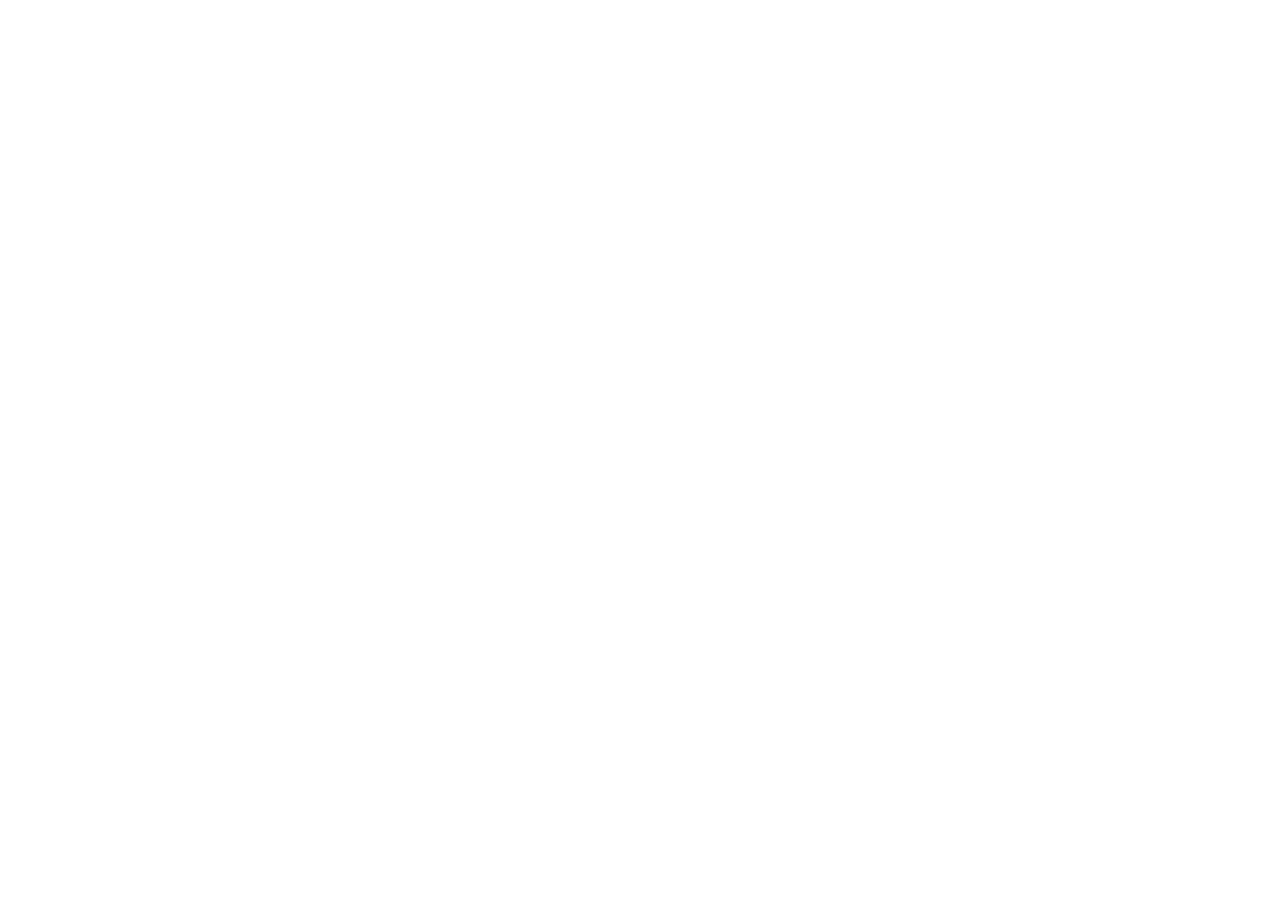
==== html/ajuda.html @ 452727b3 "teste" ====
<!DOCTYPE html>
<html lang="en">
<head>
    <meta charset="UTF-8">
    <meta name="viewport" content="width=device-width, initial-scale=1.0">
    <title>Document</title>
</head>
<body>
    
</body>
</html>
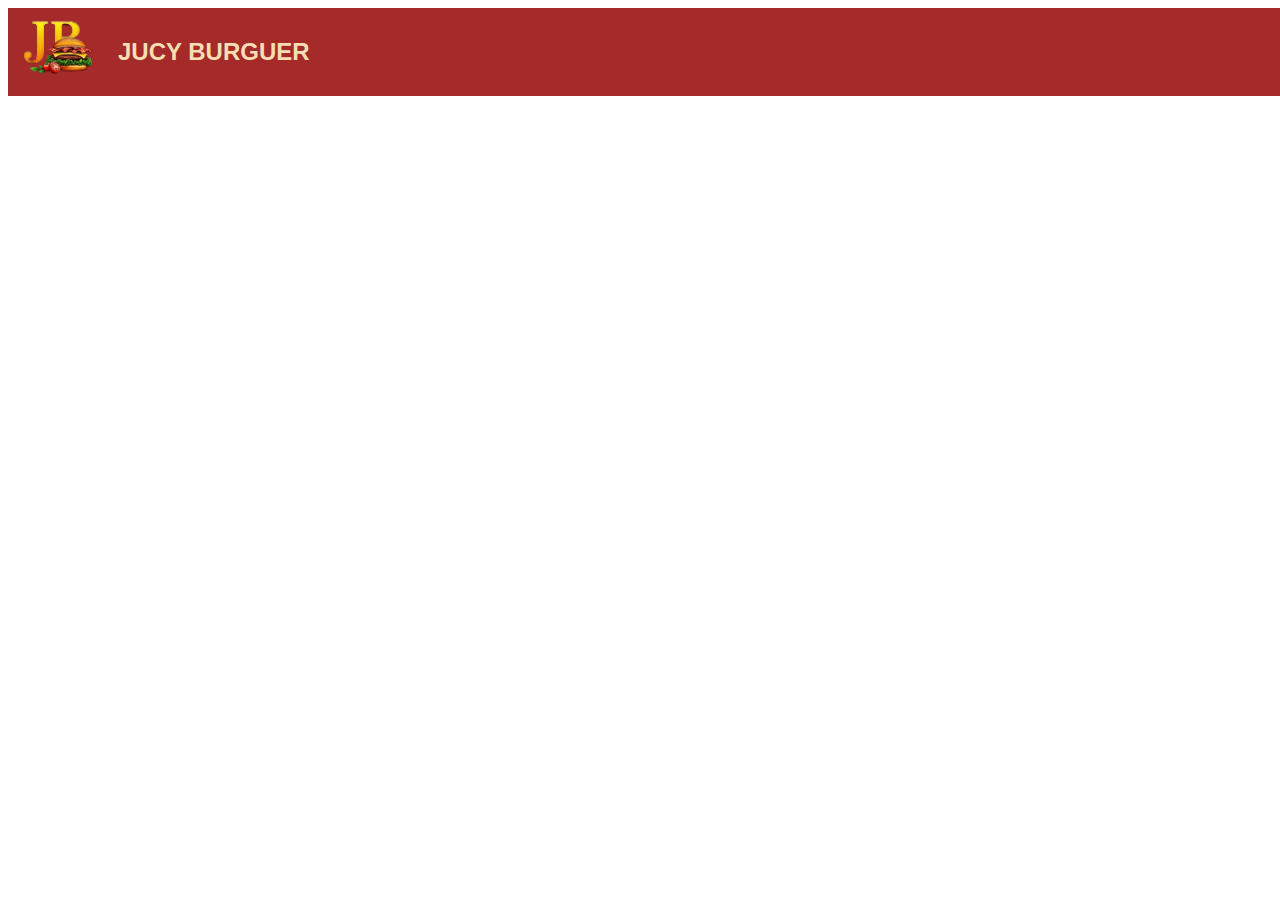
==== commit d845668d: "Abas" ====
--- a/html/ajuda.html
+++ b/html/ajuda.html
@@ -1,11 +1,47 @@
-<!DOCTYPE html>
-<html lang="en">
-<head>
-    <meta charset="UTF-8">
-    <meta name="viewport" content="width=device-width, initial-scale=1.0">
-    <title>Document</title>
-</head>
-<body>
+<html>
+    <head><title>compras</title>
+        <link rel="stylesheet" href="style.css">
+        <link rel="stylesheet" href="centro.css">
+        <link rel="stylesheet" href="abaixo.css">
+    </head>
+
+    <style>
+        .cabecalho {
+            display: flex;
+            justify-content: space-between;
+            align-items: center;
+            width: 1890px;
+            background-color: brown;
+            position: fixed;
+            z-index: 2;
+        }
+        .logo{
+            width: 100px;
+            position: absolute;
+            top: 0;
+            left: 0;
+        }
+        .texto-sup {
+            padding: 10px 110px;
+            color: wheat;
+            font-family: 'Franklin Gothic Medium', 'Arial Narrow', Arial, sans-serif;
+            margin: 0;
+            flex-grow: 1;
+            width: 50%;
+            
+        }
+    </style>
     
-</body>
+    <body>
+        <div class="cabecalho">
+            <div class="texto-sup">
+                <h2>JUCY BURGUER</h2>
+            </div>
+
+            <a href="/index.html"><img src="/imagens/logosite.png" alt="logo" class="logo"></a>
+
+            
+        </div>
+
+    </body>
 </html>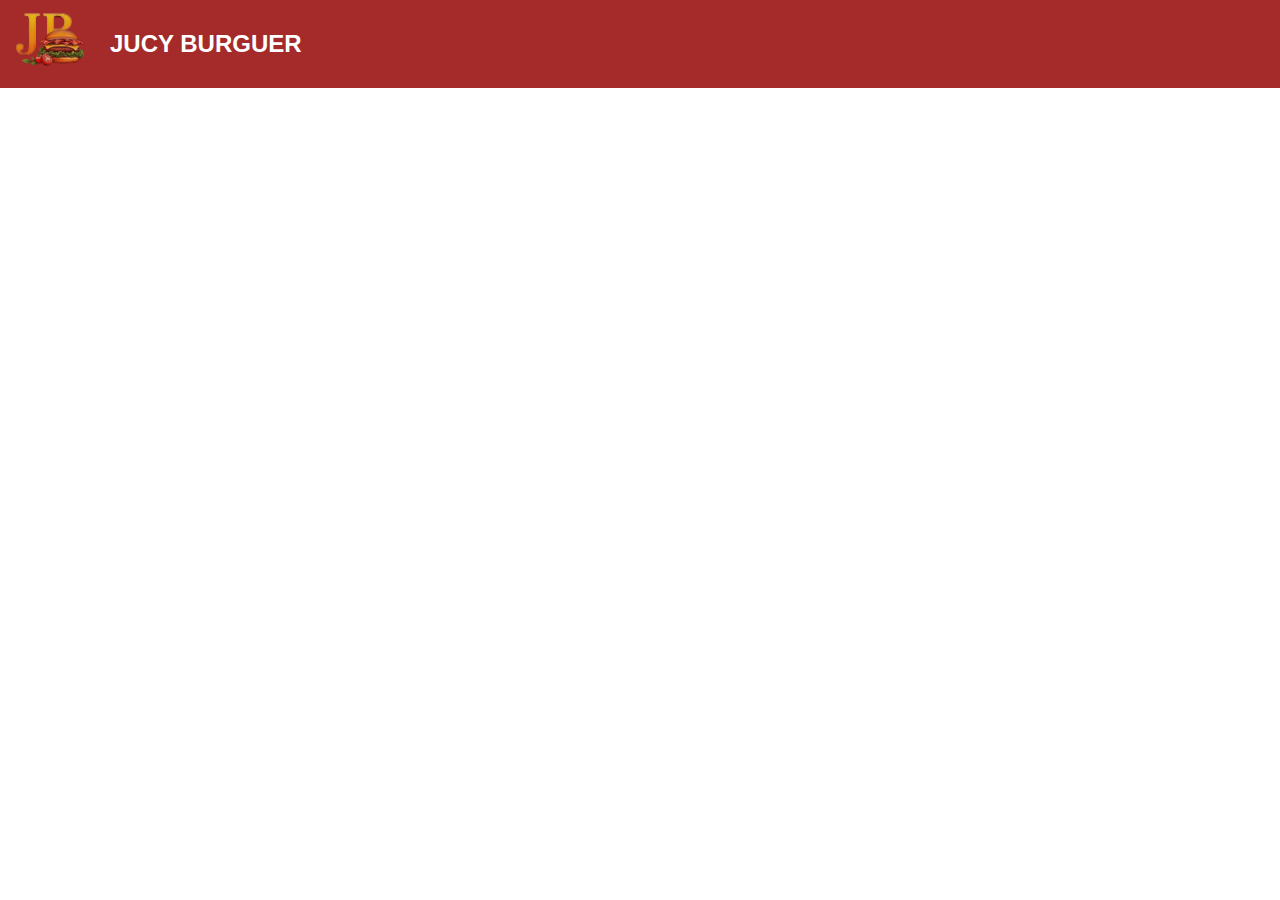
==== commit 809645f0: "branco" ====
--- a/html/ajuda.html
+++ b/html/ajuda.html
@@ -7,6 +7,8 @@
 
     <style>
         .cabecalho {
+            top: 0;
+            left: 0;
             display: flex;
             justify-content: space-between;
             align-items: center;
@@ -21,9 +23,12 @@
             top: 0;
             left: 0;
         }
+        .logo:hover{
+            opacity: 0.7;
+        }
         .texto-sup {
             padding: 10px 110px;
-            color: wheat;
+            color: white;
             font-family: 'Franklin Gothic Medium', 'Arial Narrow', Arial, sans-serif;
             margin: 0;
             flex-grow: 1;
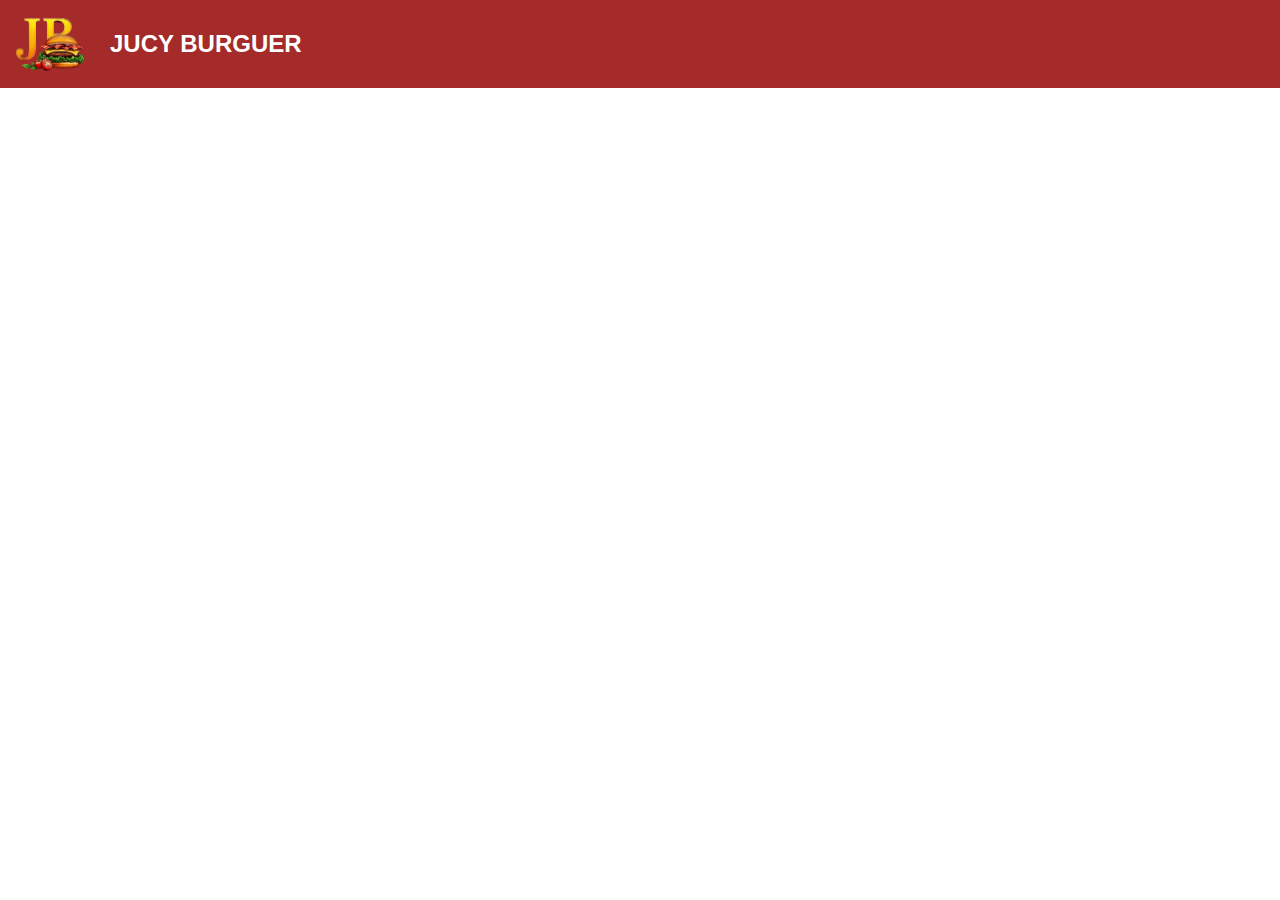
==== commit ccd871ee: "loginatualizado" ====
--- a/html/ajuda.html
+++ b/html/ajuda.html
@@ -20,7 +20,7 @@
         .logo{
             width: 100px;
             position: absolute;
-            top: 0;
+            top: 5;
             left: 0;
         }
         .logo:hover{
